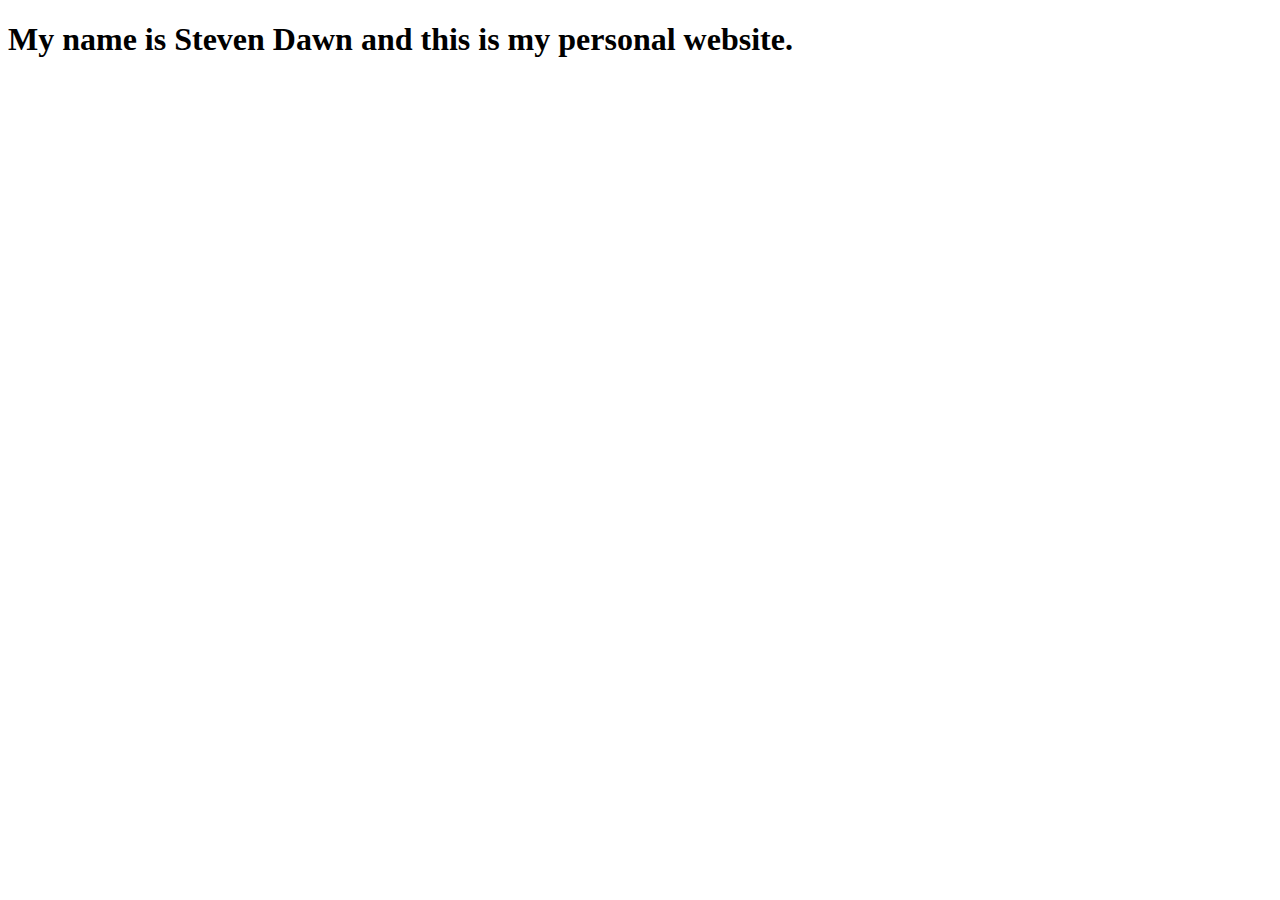
==== index.html @ 4834660d "added html and info" ====
<!DOCTYPE html>
<html lang="en">
    <head>
        <title>Welcome to my Website!</div></title>
    </head>
    <body>
        <h1>My name is Steven Dawn and this is my personal website.</h1>
    </body>
</html>
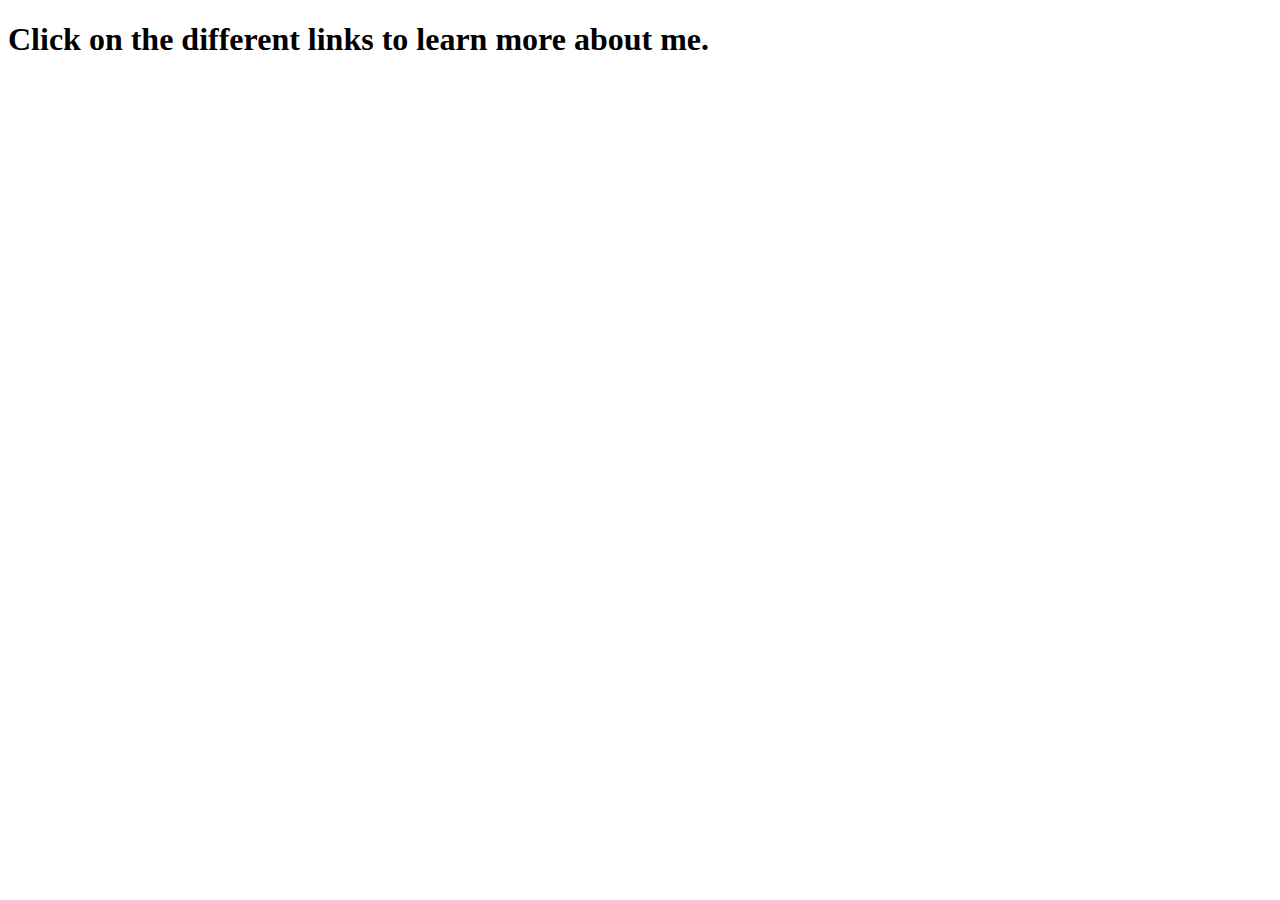
==== commit b58785bd: "added js and edited text" ====
--- a/index.html
+++ b/index.html
@@ -1,9 +1,10 @@
 <!DOCTYPE html>
 <html lang="en">
     <head>
-        <title>Welcome to my Website!</div></title>
+        <title>Hello, my name is Steven Dawn</div></title>
+        <script src="script.js"></script>
     </head>
     <body>
-        <h1>My name is Steven Dawn and this is my personal website.</h1>
+        <h1>Click on the different links to learn more about me.</h1>
     </body>
 </html>
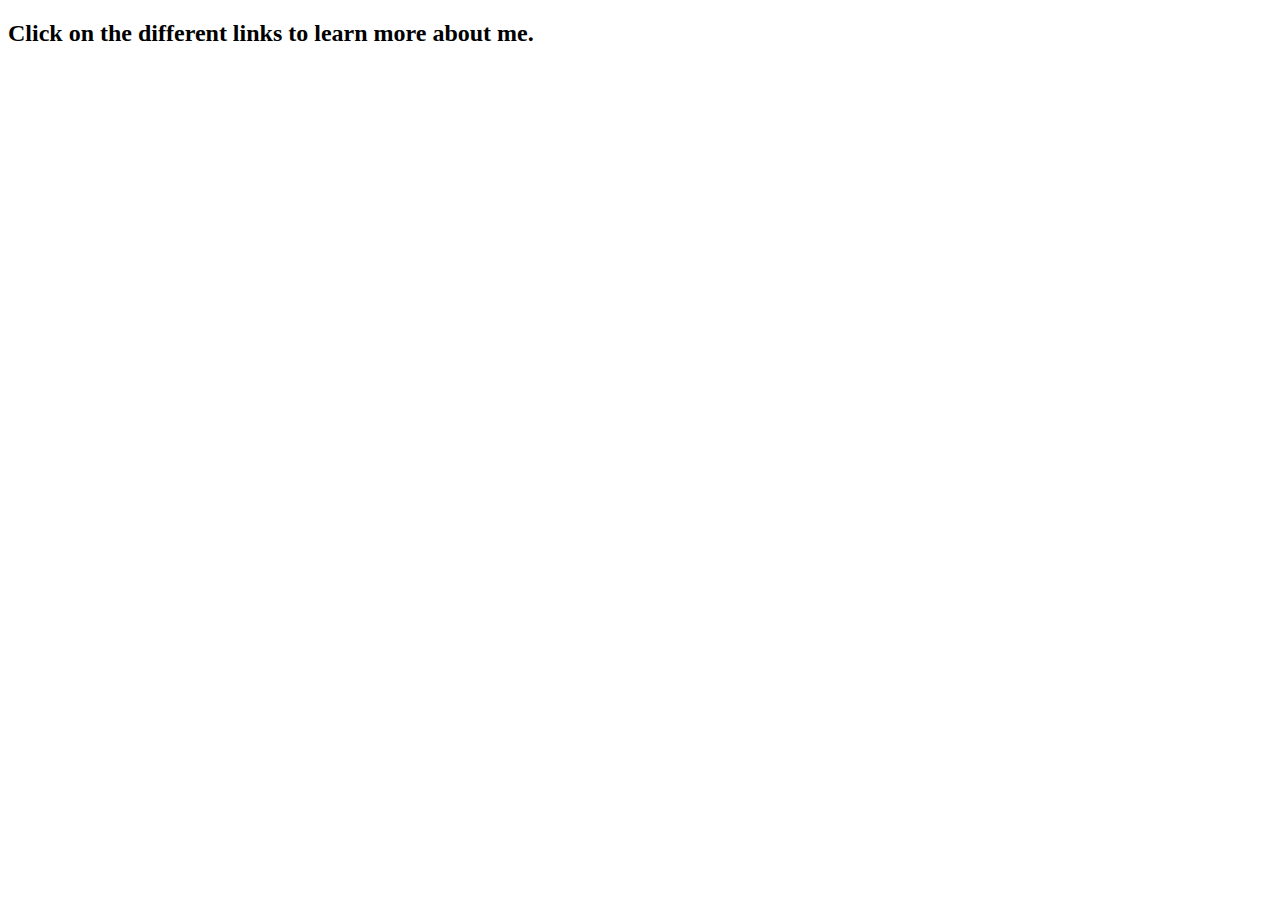
==== commit 6232d776: "still trying to get js text to show up" ====
--- a/index.html
+++ b/index.html
@@ -1,10 +1,12 @@
 <!DOCTYPE html>
 <html lang="en">
     <head>
+        <link rel="stylesheet" href="style.css" />
         <title>Hello, my name is Steven Dawn</div></title>
         <script src="script.js"></script>
     </head>
     <body>
-        <h1>Click on the different links to learn more about me.</h1>
+        <h2>Click on the different links to learn more about me.</h2>
+        <script src="script.js"></script>
     </body>
 </html>
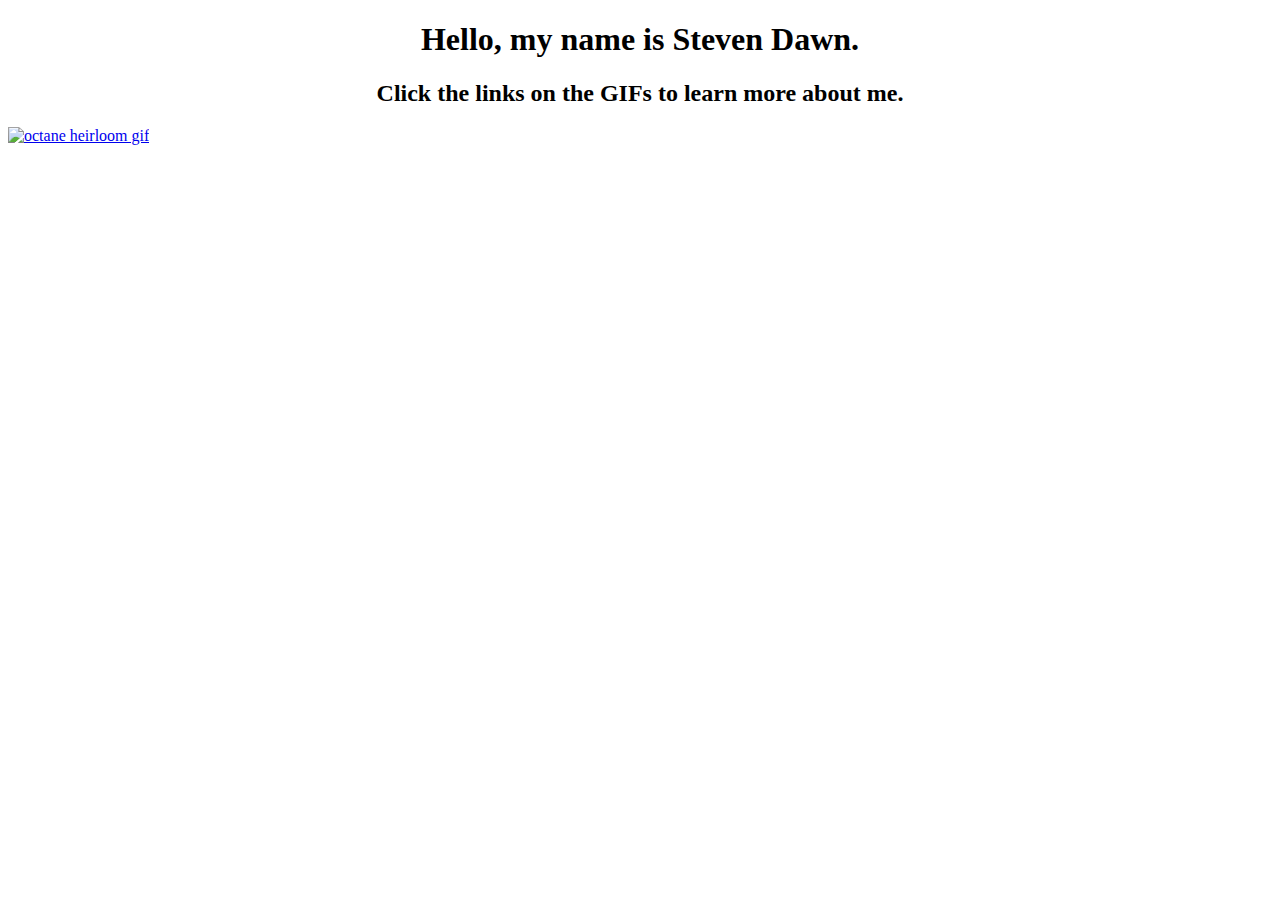
==== commit 6c8f05ff: "added gif and link to gif" ====
--- a/index.html
+++ b/index.html
@@ -2,11 +2,19 @@
 <html lang="en">
     <head>
         <link rel="stylesheet" href="style.css" />
-        <title>Hello, my name is Steven Dawn</div></title>
+        <title>Steven Dawn's Website</title>
         <script src="script.js"></script>
     </head>
     <body>
-        <h2>Click on the different links to learn more about me.</h2>
-        <script src="script.js"></script>
+        <style>
+            div {
+                text-align: center;
+            }
+        </style>
+        <h1><div>Hello, my name is Steven Dawn.</div></h1>
+        <h2><div>Click the links on the GIFs to learn more about me.</div></h2>
+         <p><a href="https://www.google.com/">
+            <img src="/Users/steven/Desktop/octanegif.gif" alt="octane heirloom gif"
+            </a></p>
     </body>
 </html>
